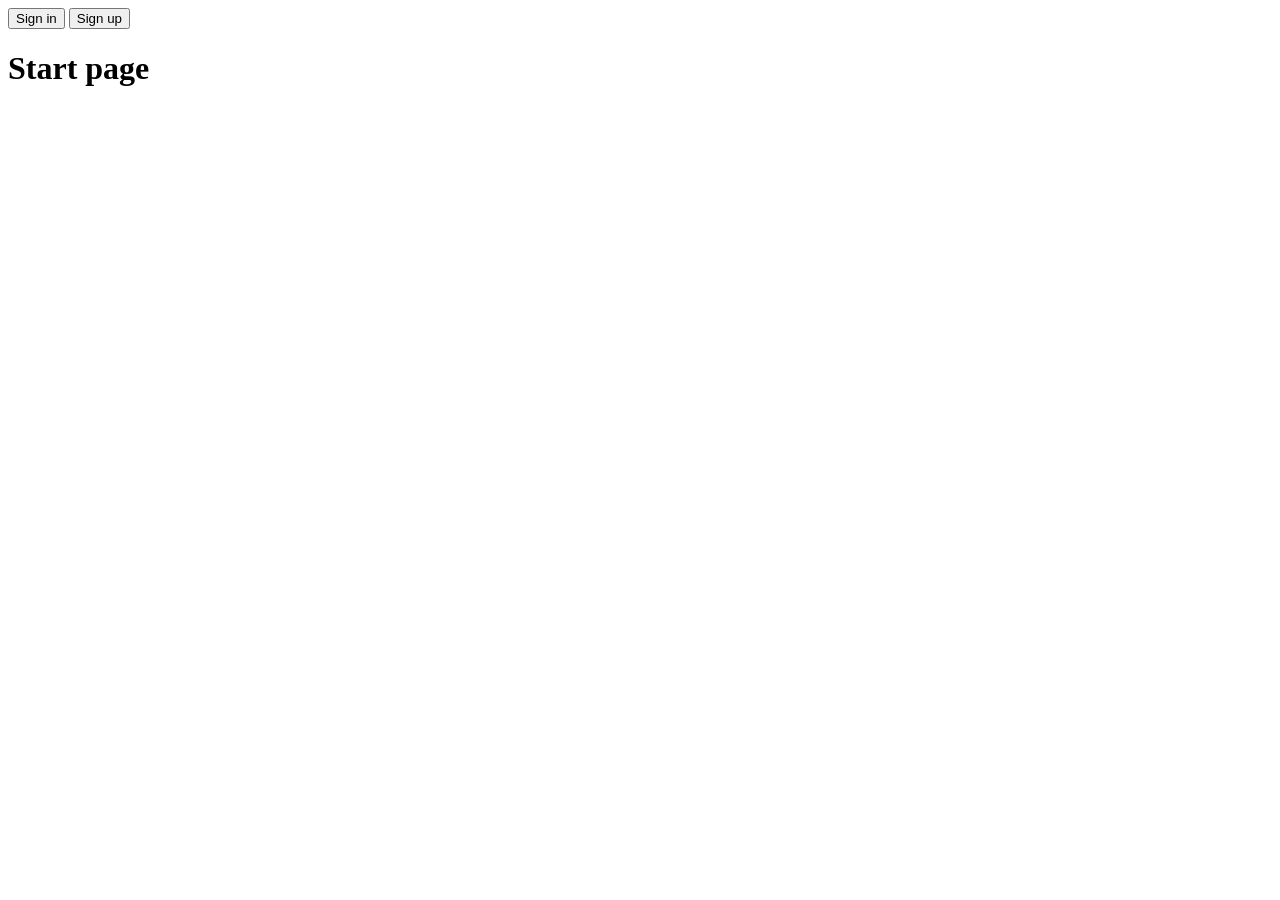
==== index.html @ f4eadf86 "initial commit" ====
<!DOCTYPE html>
<html lang="en">

<head>
    <meta charset="UTF-8">
    <meta name="viewport" content="width=device-width, initial-scale=1.0">
    <title>Document</title>
    <link rel="stylesheet" href="style.css">
</head>

<body>
    <header>
        <div class="not-auth">
            <button class="btnSignIn">Sign in</button>
            <button class="btnSignUp">Sign up</button>
        </div>
    </header>
    <h1>Start page</h1>
    <footer>

    </footer>
</body>
<script src="script.js"></script>
</html>
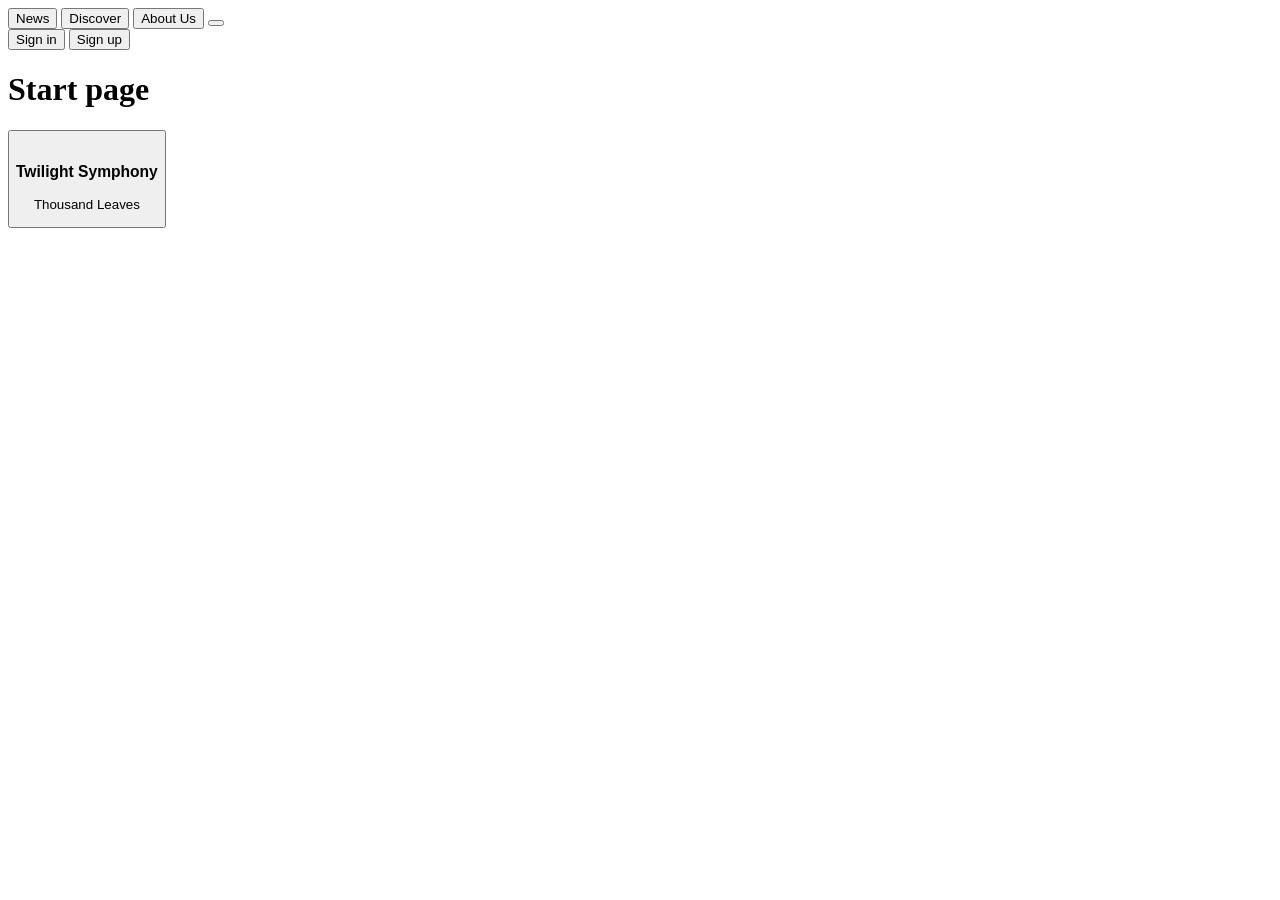
==== commit d7f037dd: "added all files" ====
--- a/index.html
+++ b/index.html
@@ -10,15 +10,28 @@
 
 <body>
     <header>
+        <button id="news">News</button>
+        <button id="discover">Discover</button>
+        <button id="about-us">About Us</button>
+        <button></button>
         <div class="not-auth">
-            <button class="btnSignIn">Sign in</button>
-            <button class="btnSignUp">Sign up</button>
+            <button id="btnSignIn">Sign in</button>
+            <button id="btnSignUp">Sign up</button>
         </div>
+        <div id="signin"></div>
     </header>
     <h1>Start page</h1>
-    <footer>
 
-    </footer>
+    <section class="">
+        <button id="ts">
+            <img src="" alt="">
+            <h3>Twilight Symphony</h3>
+            <p>Thousand Leaves</p>
+        </button>
+    </section>
+    <!-- <footer>
+        
+    </footer> -->
 </body>
 <script src="script.js"></script>
 </html>
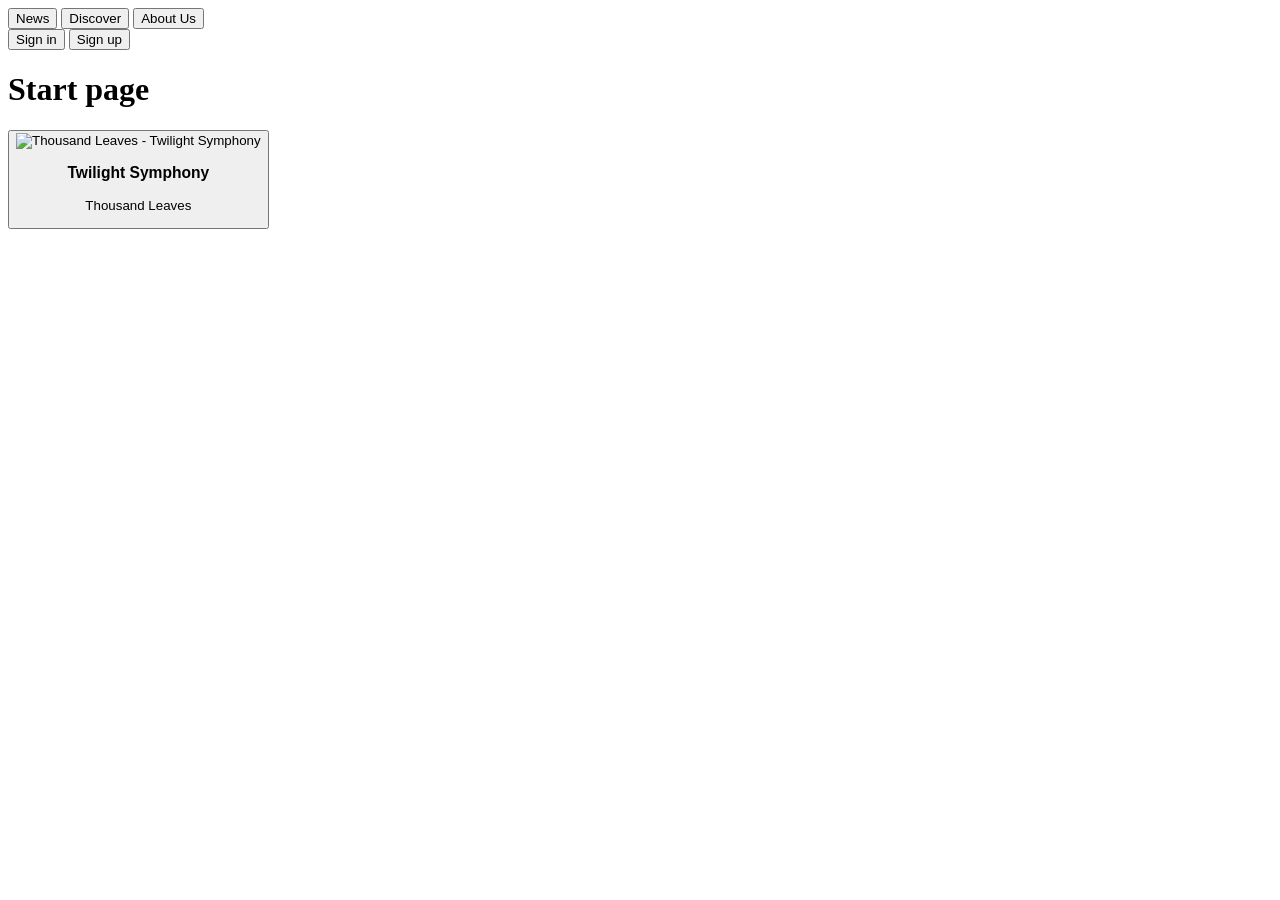
==== commit c26984ce: "Added model windows and volume option" ====
--- a/index.html
+++ b/index.html
@@ -13,7 +13,6 @@
         <button id="news">News</button>
         <button id="discover">Discover</button>
         <button id="about-us">About Us</button>
-        <button></button>
         <div class="not-auth">
             <button id="btnSignIn">Sign in</button>
             <button id="btnSignUp">Sign up</button>
@@ -22,16 +21,66 @@
     </header>
     <h1>Start page</h1>
 
-    <section class="">
+    <section class="songs">
         <button id="ts">
-            <img src="" alt="">
+            <img src="" alt="Thousand Leaves - Twilight Symphony">
             <h3>Twilight Symphony</h3>
             <p>Thousand Leaves</p>
         </button>
     </section>
+
+    <div id="authModal" class="modal hidden">
+        <div class="modal-content">
+            <span id="closeModal" class="close-btn">&times;</span>
+            
+            <h2>Authorization</h2>
+            <form id="loginForm">
+                <div class="input-group">
+                    <label for="username">Username</label>
+                    <input type="text" id="username" placeholder="Enter login" required>
+                </div>
+                <div class="input-group">
+                    <label for="password">Password</label>
+                    <input type="password" id="password" placeholder="Enter password" required>
+                </div>
+                <button type="submit" class="btn-submit">SignIn</button>
+            </form>
+        </div>
+    </div>
+
+    <div id="regModal" class="modal hidden">
+        <div class="modal-content">
+            <span id="closeRegModal" class="close-btn">&times;</span>
+
+            <h2>Registration</h2>
+            <form id="regForm">
+                <div class="input-group">
+                    <label for="regUsername">Username</label>
+                    <input type="text" id="regUsername" placeholder="Create username" required>
+                </div>
+
+                <div class="input-group">
+                    <label for="regPassword">Password</label>
+                    <input type="password" id="regPassword" placeholder="Create password" required>
+                </div>
+                
+                <div class="input-group">
+                    <label for="regEmail">Email</label>
+                    <input type="text" id="regEmail" placeholder="Enter email" required>
+                </div>
+
+                <div class="input-group">
+                    <label for="regEmailConfirm">Confirm Email</label>
+                    <input type="text" id="regEmailConfirm" placeholder="Enter email again" required>
+                </div>
+                <span id="emailError" class="error-message"></span>
+                <button type="submit" class="btn-submit">Register</button>
+            </form>
+        </div>
+    </div>
     <!-- <footer>
         
     </footer> -->
 </body>
-<script src="script.js"></script>
+<script src="./script.js"></script>
 </html>
--- a/style.css
+++ b/style.css
@@ -0,0 +1,80 @@
+.modal {
+    position: fixed;
+    top: 0;
+    left: 0;
+    width: 100%;
+    height: 100%;
+    background-color: rgba(0, 0, 0, 0.6);
+    display: flex;
+    justify-content: center;
+    align-items: center;
+    z-index: 1000;
+}
+
+.modal.hidden {
+    display: none;
+}
+
+.modal-content {
+    background-color: #fff;
+    padding: 30px;
+    border-radius: 10px;
+    width: 100%;
+    max-width: 350px;
+    position: relative;
+    box-shadow: 0 4px 15px rgba(0, 0, 0, 0.2);
+}
+
+.close-btn {
+    position: absolute;
+    top: 10px;
+    right: 15px;
+    font-size: 28px;
+    cursor: pointer;
+    color: #aaa;
+}
+
+.close-btn:hover {
+    color: #333;
+}
+
+.input-group {
+    margin-bottom: 15px;
+    text-align: left;
+}
+
+.input-group label {
+    display: block;
+    margin-bottom: 5px;
+    font-weight: bold;
+}
+
+.input-group input {
+    width: 100%;
+    padding: 8px;
+    box-sizing: border-box;
+    border: 1px solid #ccc;
+    border-radius: 4px;
+}
+
+.error-message {
+    color: red;
+    font-size: 13px;
+    margin-top: 5px;
+    display: block;
+    font-weight: 500;
+}
+
+.btn-submit {
+    width: 100%;
+    padding: 10px;
+    background-color: #007bff;
+    color: white;
+    border: none;
+    border-radius: 4px;
+    cursor: pointer;
+}
+
+.btn-submit:hover {
+    background-color: #0056b3;
+}
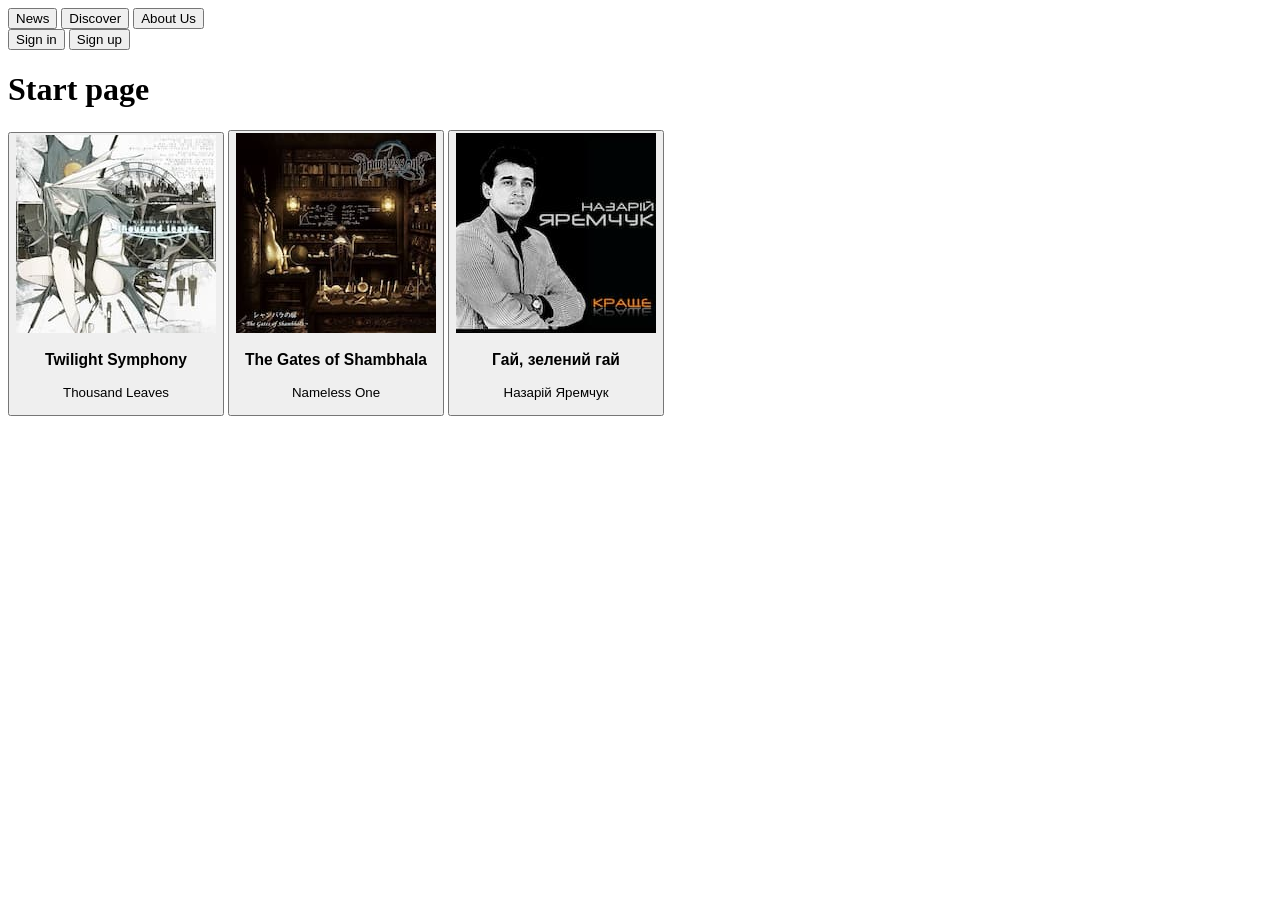
==== commit 0fd4b941: "Added more songs and fixed some bugs" ====
--- a/index.html
+++ b/index.html
@@ -4,7 +4,7 @@
 <head>
     <meta charset="UTF-8">
     <meta name="viewport" content="width=device-width, initial-scale=1.0">
-    <title>Document</title>
+    <title>Main page</title>
     <link rel="stylesheet" href="style.css">
 </head>
 
@@ -23,9 +23,19 @@
 
     <section class="songs">
         <button id="ts">
-            <img src="" alt="Thousand Leaves - Twilight Symphony">
+            <img src="./img/Twilight Symphony.jpg" alt="Thousand Leaves - Twilight Symphony">
             <h3>Twilight Symphony</h3>
             <p>Thousand Leaves</p>
+        </button>
+        <button id="tgos">
+            <img src="./img/The Gates of Shambhala.jpg" alt="Nameless One - The Gates of Shambhala">
+            <h3>The Gates of Shambhala</h3>
+            <p>Nameless One</p>
+        </button>
+        <button id="hzh">
+            <img src="./img/hay zeleniy hay.jpg" alt="Назарій Яремчук - Гай, зелений гай">
+            <h3>Гай, зелений гай</h3>
+            <p>Назарій Яремчук</p>
         </button>
     </section>
 
@@ -55,22 +65,27 @@
             <h2>Registration</h2>
             <form id="regForm">
                 <div class="input-group">
-                    <label for="regUsername">Username</label>
+                    <label for="regUsername">Username*</label>
                     <input type="text" id="regUsername" placeholder="Create username" required>
                 </div>
 
                 <div class="input-group">
-                    <label for="regPassword">Password</label>
+                    <label for="regPassword">Password*</label>
                     <input type="password" id="regPassword" placeholder="Create password" required>
                 </div>
-                
+
                 <div class="input-group">
-                    <label for="regEmail">Email</label>
+                    <label for="regRepeatPassword">Confirm Password*</label>
+                    <input type="password" id="regRepeatPassword" placeholder="Repeat password" required>
+                </div>
+                <span id="passError" class="error-message"></span>
+                <div class="input-group">
+                    <label for="regEmail">Email*</label>
                     <input type="text" id="regEmail" placeholder="Enter email" required>
                 </div>
 
                 <div class="input-group">
-                    <label for="regEmailConfirm">Confirm Email</label>
+                    <label for="regEmailConfirm">Confirm Email*</label>
                     <input type="text" id="regEmailConfirm" placeholder="Enter email again" required>
                 </div>
                 <span id="emailError" class="error-message"></span>
